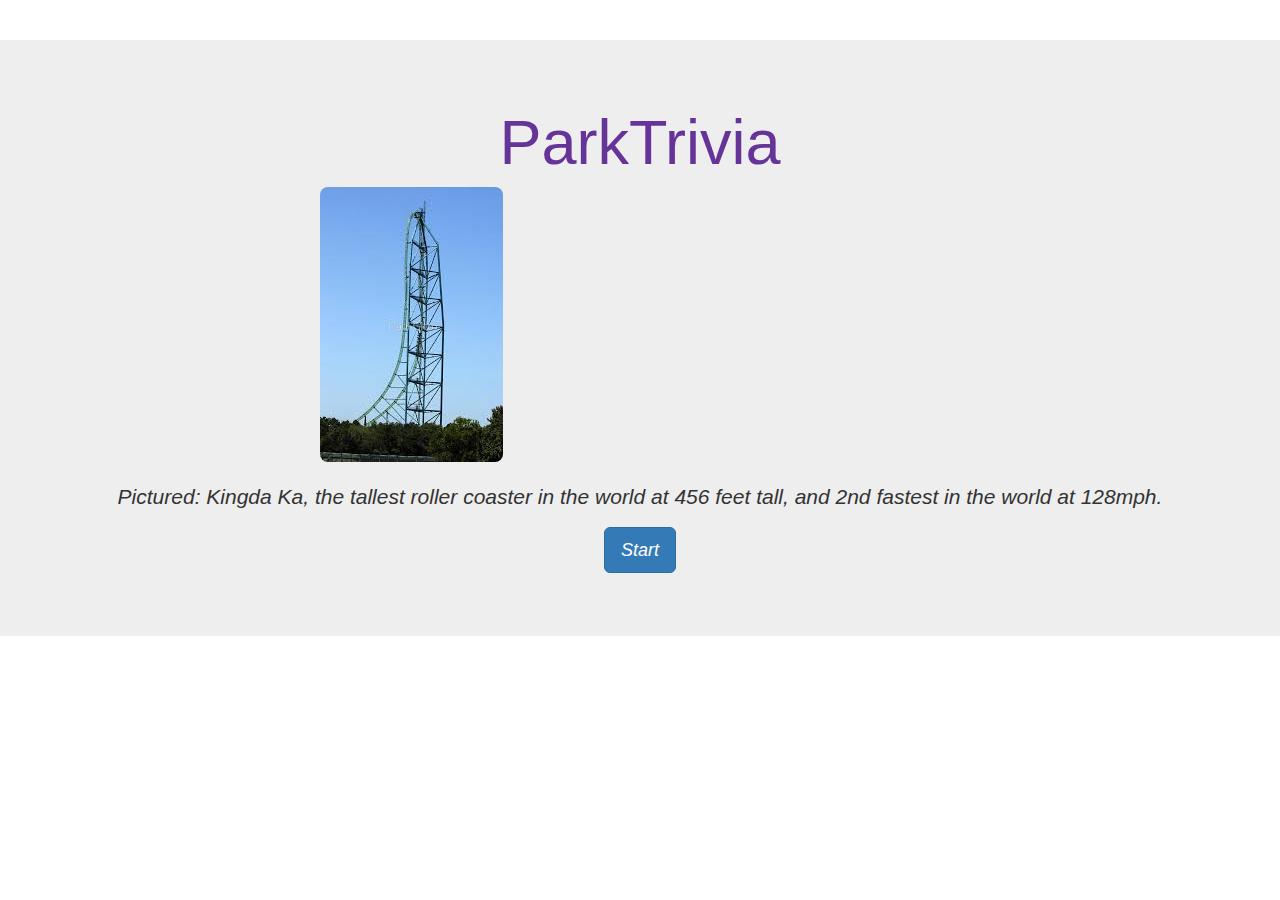
==== index.html @ 575f2480 "added several items" ====
<!DOCTYPE html>
<html lang="en">
<head>
    <meta charset="UTF-8">
    <meta name="viewport" content="width=device-width, initial-scale=1.0">
    <meta http-equiv="X-UA-Compatible" content="ie=edge">
    <title>ParkTrivia</title>
</head>
<link rel="stylesheet" href="style.css">
<!-- Latest compiled and minified CSS -->
<link rel="stylesheet" href="https://maxcdn.bootstrapcdn.com/bootstrap/3.3.7/css/bootstrap.min.css" integrity="sha384-BVYiiSIFeK1dGmJRAkycuHAHRg32OmUcww7on3RYdg4Va+PmSTsz/K68vbdEjh4u" crossorigin="anonymous">
<body>
<br>
<br>
    <div class="jumbotron">
        <h1>ParkTrivia</h1>
        <img src="images/kingdaka.jpg" alt="Kingda Ka">
        <br>
        <br>
        <p>Pictured: Kingda Ka, the tallest roller coaster in the world at 456 feet tall, and 2nd fastest in the world at 128mph.</p>

        <p><a class="btn btn-primary btn-lg" href="login.html" role="button">Start</a></p>

      </div>  



<!-- Latest compiled and minified JavaScript -->
<script src="https://maxcdn.bootstrapcdn.com/bootstrap/3.3.7/js/bootstrap.min.js" integrity="sha384-Tc5IQib027qvyjSMfHjOMaLkfuWVxZxUPnCJA7l2mCWNIpG9mGCD8wGNIcPD7Txa" crossorigin="anonymous"></script> 
</body>
</html>
---- style.css ----
h1 {
    text-align: center;
    -webkit-text-fill-color: rebeccapurple;
}

p {
    text-align: center;
    font-style: italic;
}
img {
    margin-left: 25%;
    border-image: black, 4px;
    border-radius: 8px;
}
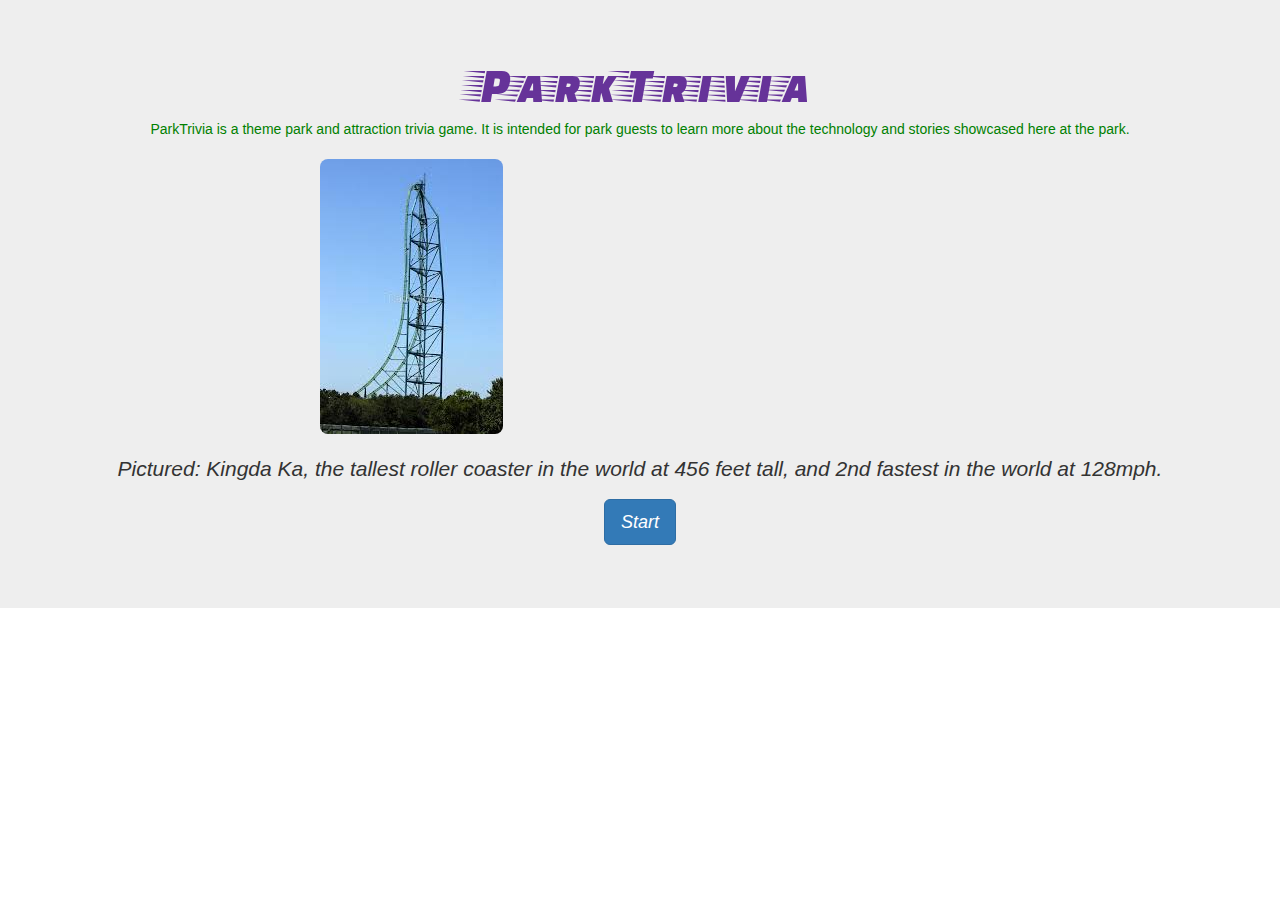
==== commit 25cf0732: "almost done" ====
--- a/index.html
+++ b/index.html
@@ -5,15 +5,17 @@
     <meta name="viewport" content="width=device-width, initial-scale=1.0">
     <meta http-equiv="X-UA-Compatible" content="ie=edge">
     <title>ParkTrivia</title>
+       
 </head>
+<link href="https://fonts.googleapis.com/css?family=Faster+One" rel="stylesheet">
 <link rel="stylesheet" href="style.css">
 <!-- Latest compiled and minified CSS -->
 <link rel="stylesheet" href="https://maxcdn.bootstrapcdn.com/bootstrap/3.3.7/css/bootstrap.min.css" integrity="sha384-BVYiiSIFeK1dGmJRAkycuHAHRg32OmUcww7on3RYdg4Va+PmSTsz/K68vbdEjh4u" crossorigin="anonymous">
 <body>
+    <div class="jumbotron">
+        <div id="title">ParkTrivia</div>
+        <div id="intro">ParkTrivia is a theme park and attraction trivia game.  It is intended for park guests to learn more about the technology and stories showcased here at the park.</div>
 <br>
-<br>
-    <div class="jumbotron">
-        <h1>ParkTrivia</h1>
         <img src="images/kingdaka.jpg" alt="Kingda Ka">
         <br>
         <br>
--- a/style.css
+++ b/style.css
@@ -1,6 +1,7 @@
 h1 {
     text-align: center;
     -webkit-text-fill-color: rebeccapurple;
+    font-family: 'Faster One', cursive;
 }
 
 p {
@@ -12,3 +13,29 @@
     border-image: black, 4px;
     border-radius: 8px;
 }
+
+#title {
+    text-align: center;
+    -webkit-text-fill-color: rebeccapurple;
+    font-family: 'Faster One', cursive;
+    font-size: 50px;
+}
+
+#intro {
+    text-align: center;
+    color: green;
+}
+
+#login {
+    text-align: center;
+    color: green;
+    font-size: 25px;
+}
+
+#parkchoice {
+    text-align: center;
+}
+
+body {
+    background-color: rgb(201, 196, 196);
+}
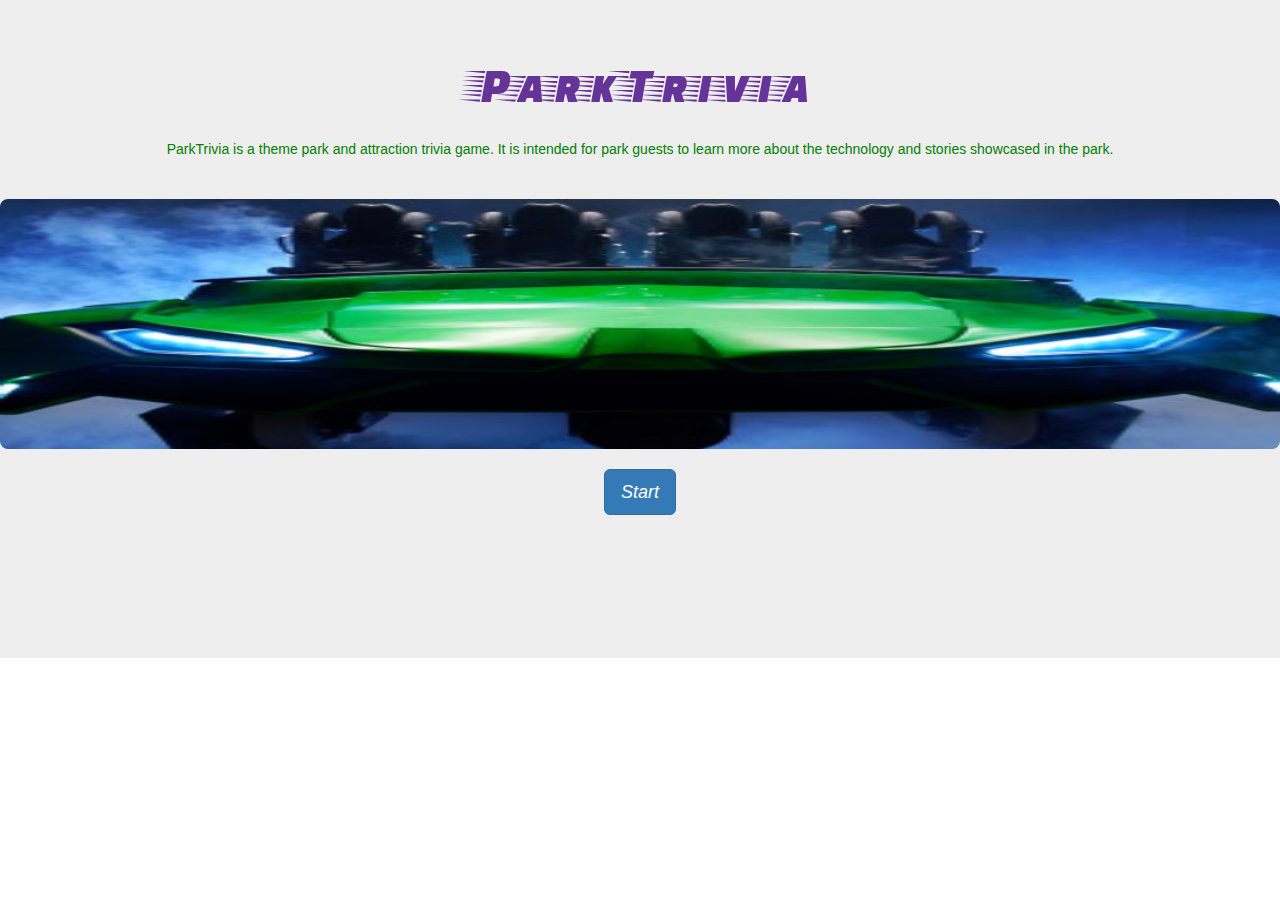
==== commit e42d3d59: "changed pics" ====
--- a/index.html
+++ b/index.html
@@ -14,15 +14,18 @@
 <body>
     <div class="jumbotron">
         <div id="title">ParkTrivia</div>
-        <div id="intro">ParkTrivia is a theme park and attraction trivia game.  It is intended for park guests to learn more about the technology and stories showcased here at the park.</div>
+        <br>
+        <div id="intro">ParkTrivia is a theme park and attraction trivia game.  It is intended for park guests to learn more about the technology and stories showcased in the park.</div>
 <br>
-        <img src="images/kingdaka.jpg" alt="Kingda Ka">
+<br>
+        <img src="images/got.jpg" alt="Hulk">
         <br>
         <br>
-        <p>Pictured: Kingda Ka, the tallest roller coaster in the world at 456 feet tall, and 2nd fastest in the world at 128mph.</p>
-
         <p><a class="btn btn-primary btn-lg" href="login.html" role="button">Start</a></p>
-
+<br>
+<br>
+<br>
+<br>
       </div>  
 
 
--- a/style.css
+++ b/style.css
@@ -9,8 +9,8 @@
     font-style: italic;
 }
 img {
-    margin-left: 25%;
-    border-image: black, 4px;
+    height: 250px;
+    width: 100%;
     border-radius: 8px;
 }
 
@@ -37,5 +37,10 @@
 }
 
 body {
-    background-color: rgb(201, 196, 196);
+    background-color: #EEEEEE;
 }
+
+#background {
+    background-color: #EEEEEE;
+
+}